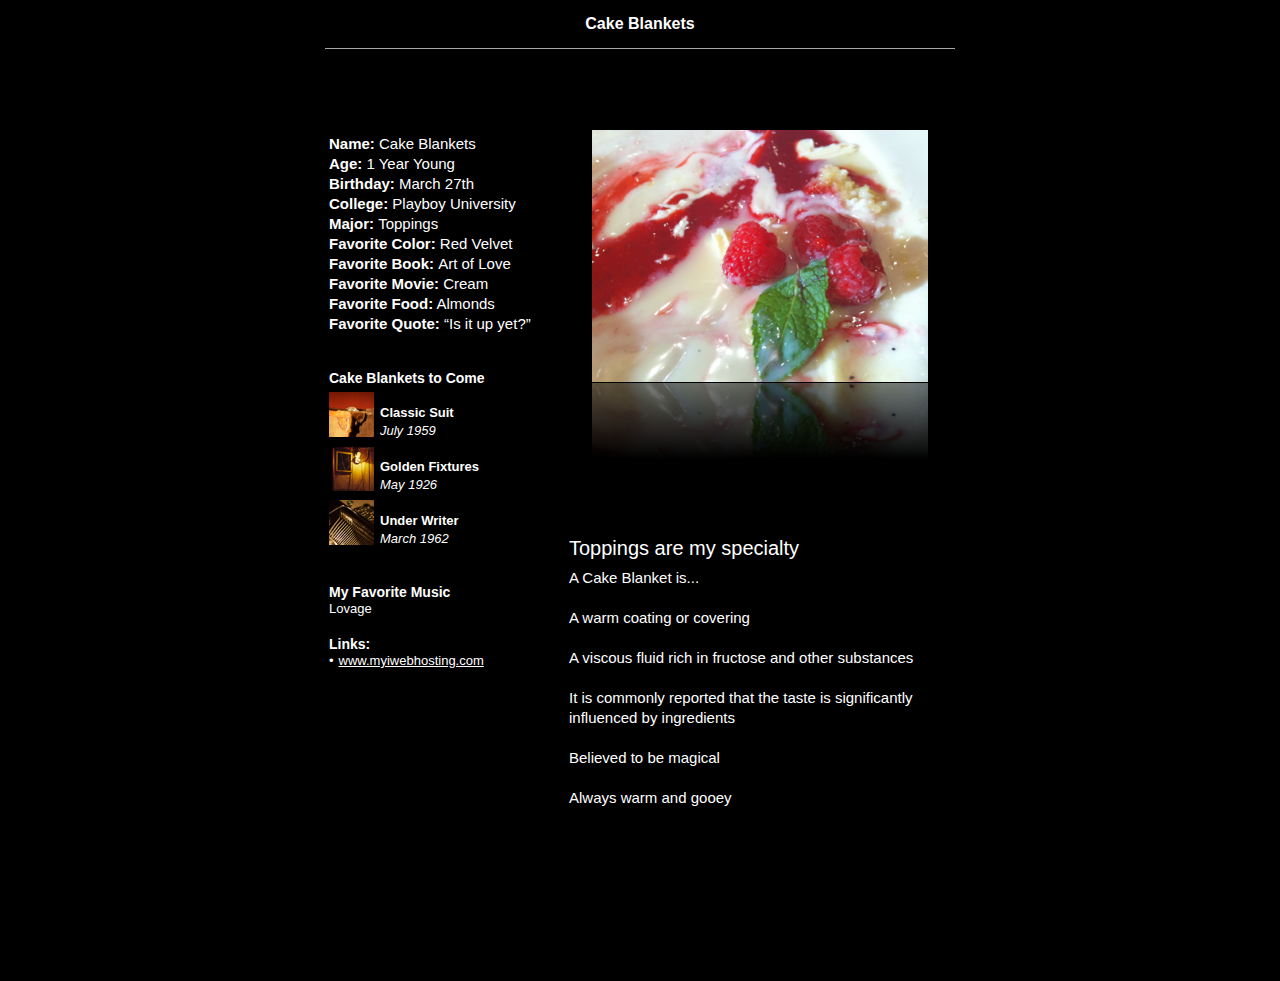
==== CakeBlankets/index.html @ fc64e221 "1st Update" ====
<?xml version="1.0" encoding="UTF-8"?><!DOCTYPE html PUBLIC "-//W3C//DTD XHTML 1.0 Transitional//EN" "http://www.w3.org/TR/xhtml1/DTD/xhtml1-transitional.dtd"><html xmlns="http://www.w3.org/1999/xhtml"><head><title></title><meta http-equiv="refresh" content="0;url= Cake_Blankets.html" /></head><body></body></html>
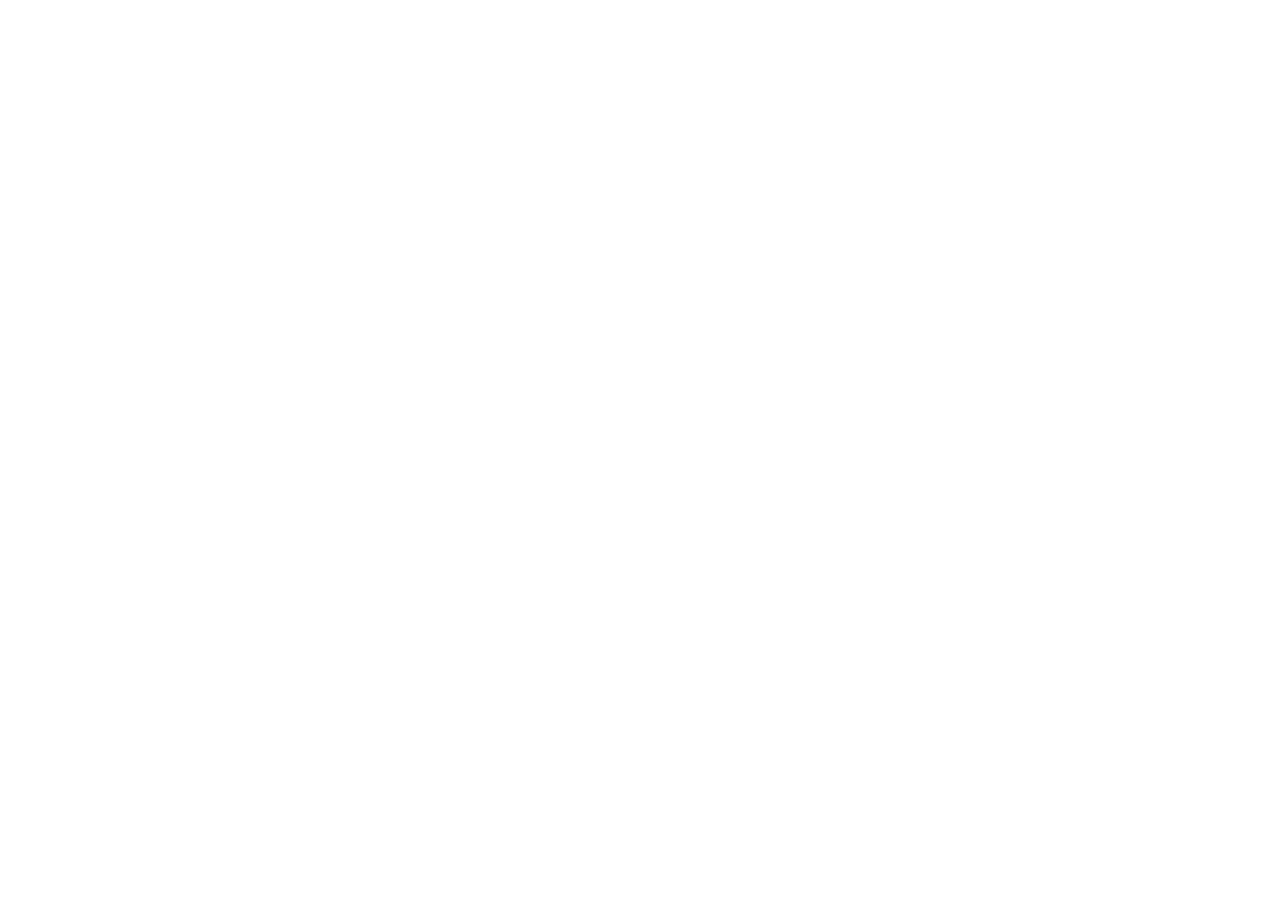
==== commit 2e630524: "index update" ====
--- a/CakeBlankets/index.html
+++ b/CakeBlankets/index.html
@@ -1 +1 @@
-<?xml version="1.0" encoding="UTF-8"?><!DOCTYPE html PUBLIC "-//W3C//DTD XHTML 1.0 Transitional//EN" "http://www.w3.org/TR/xhtml1/DTD/xhtml1-transitional.dtd"><html xmlns="http://www.w3.org/1999/xhtml"><head><title></title><meta http-equiv="refresh" content="0;url= Cake_Blankets.html" /></head><body></body></html>+<?xml version="1.0" encoding="UTF-8"?><!DOCTYPE html PUBLIC "-//W3C//DTD XHTML 1.0 Transitional//EN" "http://www.w3.org/TR/xhtml1/DTD/xhtml1-transitional.dtd"><html xmlns="http://www.w3.org/1999/xhtml"><head><title></title><meta http-equiv="refresh" content="0;url= https://justinschaefer.github.io/Cake_Blankets.html" /></head><body></body></html>